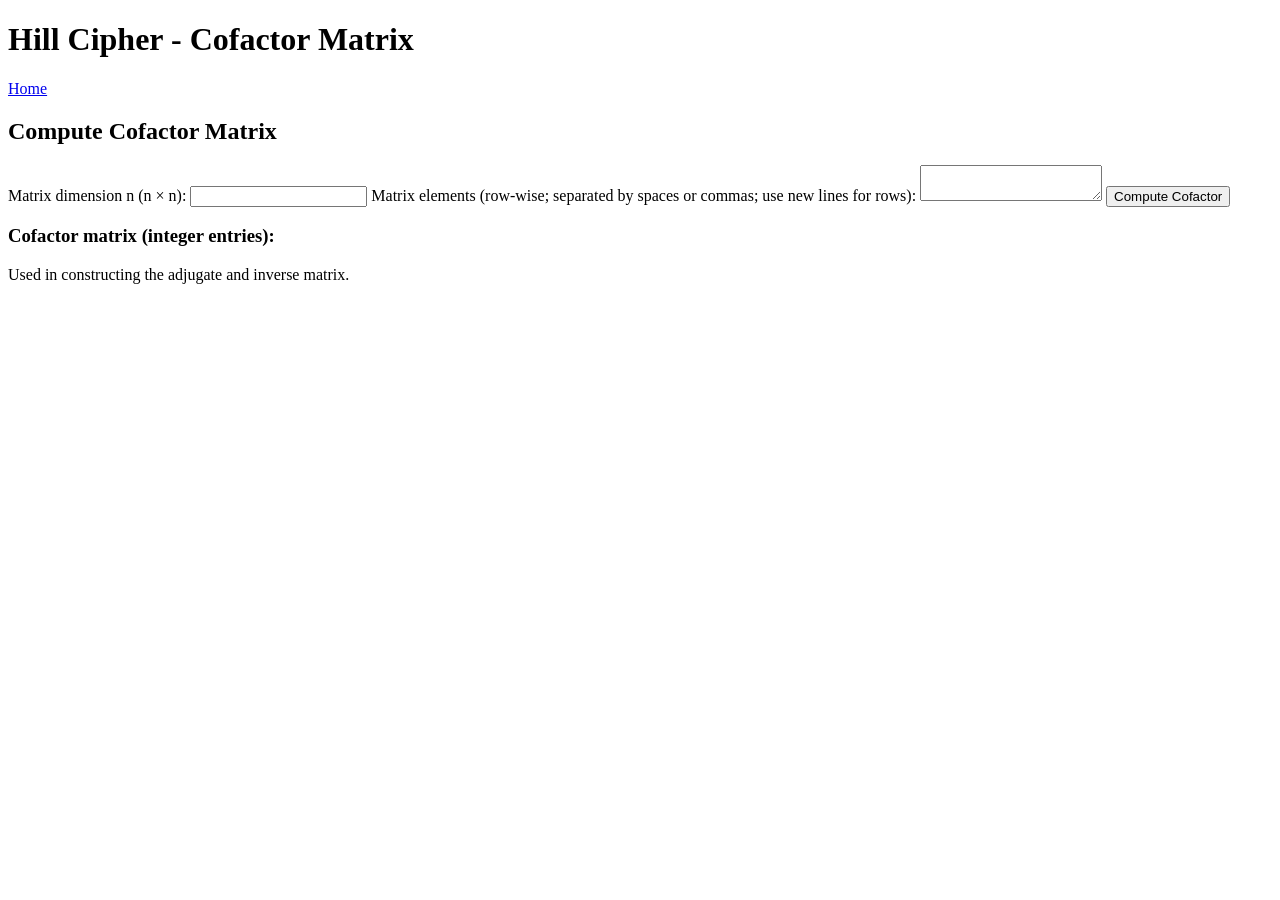
==== hill_cofactor.html @ 04b10203 "first commit" ====
<!DOCTYPE html>
<html lang="en">
<head>
  <meta charset="UTF-8" />
  <title>Hill - Cofactor Matrix</title>
  <link rel="stylesheet" href="styles/style.css" />
</head>
<body>
  <header>
    <h1>Hill Cipher - Cofactor Matrix</h1>
    <nav>
      <a href="index.html">Home</a>
    </nav>
  </header>

  <main>
    <section>
      <h2>Compute Cofactor Matrix</h2>
      <form id="hill-cofactor-form">
        <label for="hill-cofactor-size">Matrix dimension n (n × n):</label>
        <input type="number" id="hill-cofactor-size" min="1" required />

        <label for="hill-cofactor-matrix">
          Matrix elements (row-wise; separated by spaces or commas; use new lines for rows):
        </label>
        <textarea id="hill-cofactor-matrix" required></textarea>

        <button type="submit">Compute Cofactor</button>
      </form>

      <div id="hill-cofactor-error" class="error-message"></div>

      <h3>Cofactor matrix (integer entries):</h3>
      <pre id="hill-cofactor-only-output" class="output-box"></pre>
    </section>
  </main>

  <footer>
    <p>Used in constructing the adjugate and inverse matrix.</p>
  </footer>

  <script src="js/alphabet.js"></script>
  <script src="js/hillMath.js"></script>
  <script src="js/hill_cofactor.js"></script>
</body>
</html>
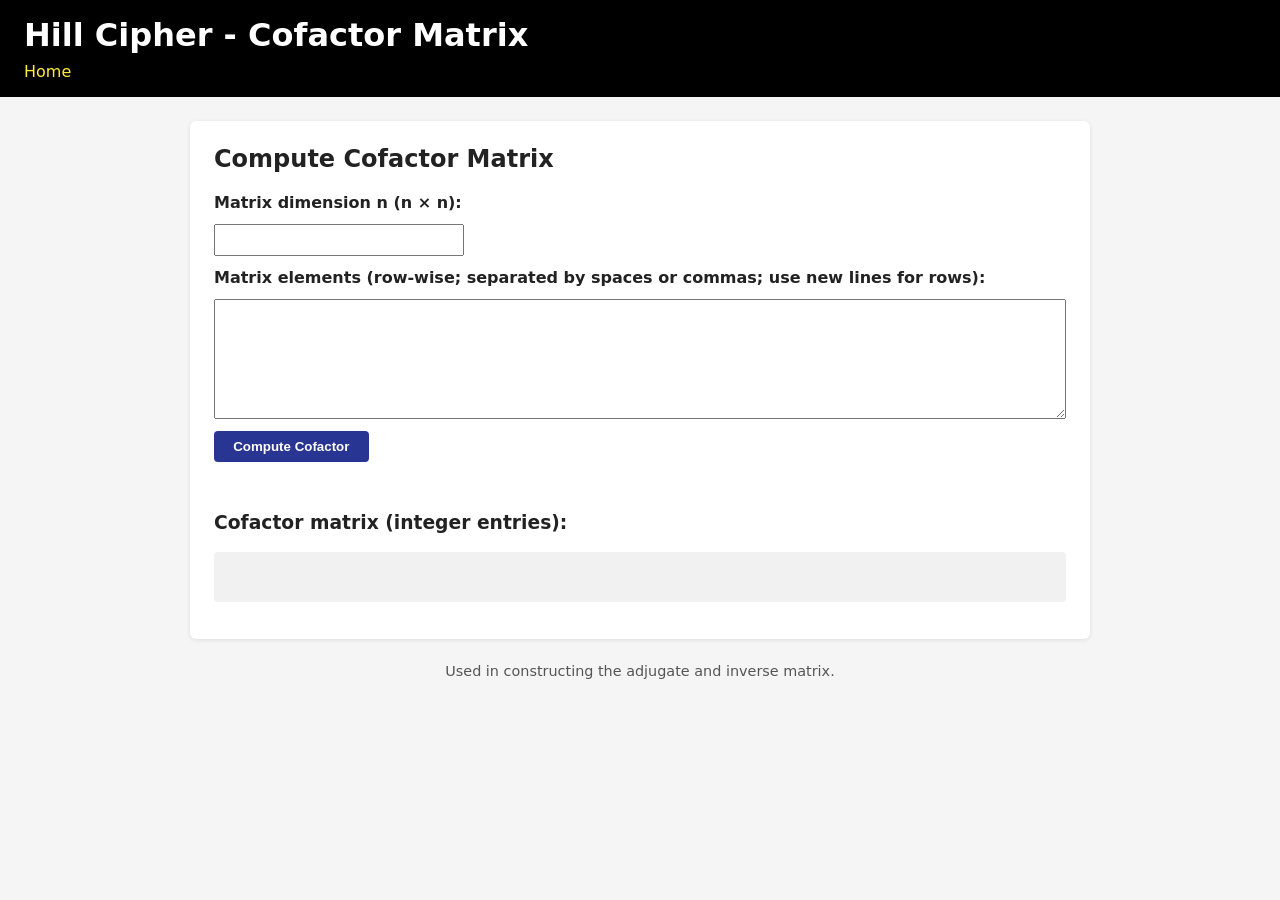
==== commit 7657124f: "changes" ====
--- a/hill_cofactor.html
+++ b/hill_cofactor.html
@@ -3,7 +3,7 @@
 <head>
   <meta charset="UTF-8" />
   <title>Hill - Cofactor Matrix</title>
-  <link rel="stylesheet" href="styles/style.css" />
+  <link rel="stylesheet" href="style.css" />
 </head>
 <body>
   <header>
@@ -43,4 +43,5 @@
   <script src="js/hillMath.js"></script>
   <script src="js/hill_cofactor.js"></script>
 </body>
-</html>+
+</html>
--- a/style.css
+++ b/style.css
@@ -0,0 +1,135 @@
+/* styles/style.css */
+
+* {
+  box-sizing: border-box;
+}
+
+body {
+  margin: 0;
+  font-family: system-ui, -apple-system, BlinkMacSystemFont, "Segoe UI", sans-serif;
+  background-color: #f5f5f5;
+  color: #222;
+}
+
+header {
+  background-color: black;
+  color: white;
+  padding: 1rem 1.5rem;
+}
+
+header h1 {
+  margin: 0 0 0.5rem 0;
+}
+
+nav a {
+  color: #ffeb3b;
+  margin-right: 1rem;
+  text-decoration: none;
+  font-weight: 500;
+}
+
+nav a:hover {
+  text-decoration: underline;
+}
+
+main {
+  max-width: 900px;
+  margin: 1.5rem auto;
+  padding: 1.5rem;
+  background-color: white;
+  border-radius: 6px;
+  box-shadow: 0 1px 4px rgba(0, 0, 0, 0.1);
+}
+
+h2 {
+  margin-top: 0;
+}
+
+.link-list {
+  list-style: none;
+  padding-left: 0;
+}
+
+.link-list li {
+  margin: 0.5rem 0;
+}
+
+.link-list a {
+  text-decoration: none;
+  color: #1565c0;
+  font-weight: 600;
+}
+
+.link-list a:hover {
+  text-decoration: underline;
+}
+
+form {
+  display: flex;
+  flex-direction: column;
+  gap: 0.75rem;
+  margin-bottom: 1rem;
+}
+
+label {
+  font-weight: 600;
+}
+
+textarea {
+  width: 100%;
+  min-height: 120px;
+  padding: 0.5rem;
+  resize: vertical;
+  font-family: monospace;
+}
+
+input[type="number"],
+input[type="text"] {
+  width: 250px;
+  padding: 0.4rem;
+}
+
+button {
+  align-self: flex-start;
+  padding: 0.5rem 1.2rem;
+  background-color: #283593;
+  color: white;
+  border: none;
+  border-radius: 4px;
+  cursor: pointer;
+  font-weight: 600;
+}
+
+button:hover {
+  background-color: #1a237e;
+}
+
+.output-box {
+  background-color: #f1f1f1;
+  padding: 0.75rem;
+  border-radius: 4px;
+  min-height: 50px;
+  white-space: pre-wrap;
+  word-wrap: break-word;
+  font-family: monospace;
+}
+
+.error-message {
+  color: #c62828;
+  margin-bottom: 0.5rem;
+  min-height: 1rem;
+}
+
+footer {
+  text-align: center;
+  font-size: 0.9rem;
+  color: #555;
+  margin-bottom: 1.5rem;
+}
+.cipher-box {
+  border: 1px solid #ddd;
+  border-radius: 6px;
+  padding: 1rem 1.25rem;
+  margin-bottom: 1.5rem;
+  background-color: #fafafa;
+}
